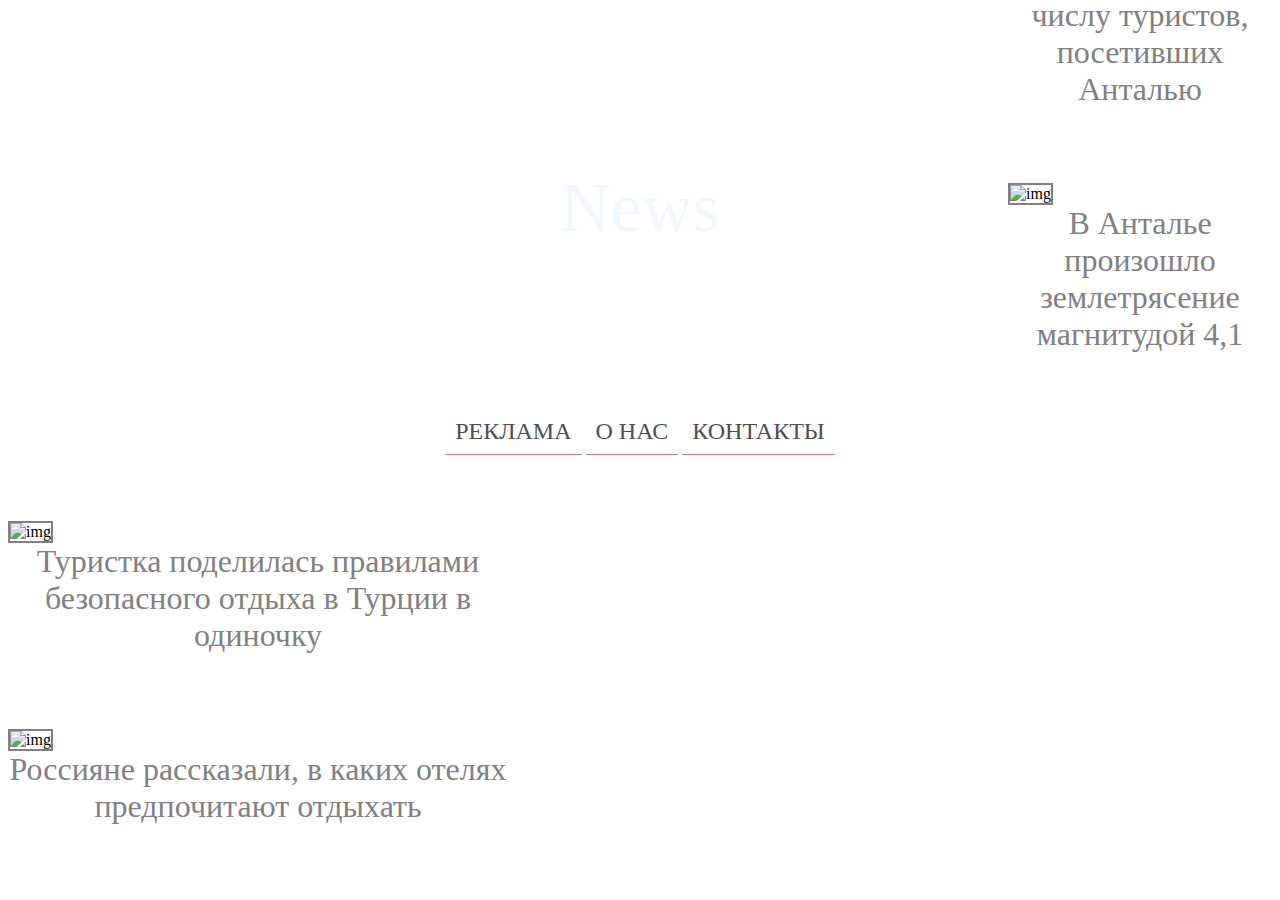
==== 5.11 Новостная страница/index.html @ 43fd89ad "first version" ====
<!DOCTYPE html>
<html lang="en">
<head>
    <meta charset="UTF-8">
    <meta http-equiv="X-UA-Compatible" content="IE=edge">
    <meta name="viewport" content="width=device-width, initial-scale=1.0">
    <title>News</title>
    <link rel="stylesheet" href="style.css">
    <link 
        href="https://cdn.jsdelivr.net/npm/bootstrap@5.2.0/dist/css/bootstrap.min.css" 
        rel="stylesheet" 
        integrity="sha384-gH2yIJqKdNHPEq0n4Mqa/HGKIhSkIHeL5AyhkYV8i59U5AR6csBvApHHNl/vI1Bx" 
        crossorigin="anonymous">
</head>
<body>
    <header>
        <p>News</p> 
    </header> 
        <footer>          
                <a href="реклама.html" class="word">РЕКЛАМА</a>           
                <a href="О нас.html" class="word">О НАС</a>       
                <a href="Контакты.html" class="word">КОНТАКТЫ</a>                           
        </footer>
            
        <div class="block">
            <div class="block_row">
                <div class="column">
                    <div class="block_items">
                        <img src="https://i.pinimg.com/736x/a4/34/64/a4346443996ef59618becc9a5c2eb139.jpg" class="rounded mx-auto d-block" alt="img">
                        <div class="text_2">
                           <a class="tourism" href="news1.html">Туристка поделилась правилами безопасного отдыха в Турции в одиночку</a>                                        
                        </div> 
                    </div> 
                    <div class="block_items">
                        <img src="https://media.admagazine.ru/photos/6140799703593a9b1c866355/master/w_1600%2Cc_limit/262824627.jpg" class="rounded mx-auto d-block" alt="img">
                        <div class="text_2">
                            <a class="hotel" href="news2.html">Россияне рассказали, в каких отелях предпочитают отдыхать</a>                      
                        </div> 
                    </div>   
                </div>
            </div>              
        </div>
        <div class="block_2">
            <div class="block_row_2">
                <div class="column_2">
                    <div class="block_items_2">
                        <img src="https://hdpic.club/uploads/posts/2021-12/1640275919_2-hdpic-club-p-samolet-vertikalnoe-6.jpg" class="rounded mx-auto d-block" alt="img"> 
                        <div class="text_2"> 
                        <a class="place" href="news3.html">Россия оказалась на втором месте по числу туристов, посетивших Анталью</a>
                    </div> 
                    <img src="https://regnum.ru/uploads/pictures/news/2019/06/02/regnum_picture_1559502696154598_big.jpg" class="rounded mx-auto d-block" alt="img"> 
                    <div class="text_2"> 
                        <a href="news4.html" class="naturedis">В Анталье произошло землетрясение магнитудой 4,1</a>
                    </div>
                    </div> 
                </div>   
            </div>
        </div>              


   
</body>
</html>
---- 5.11 Новостная страница/style.css ----
header {
    display: flex;
    align-items: center;
    justify-content: center;
    height: 400px;
    background: url(https://thumbs.dreamstime.com/b/%D1%8F%D1%80%D0%BA%D0%B8%D0%B9-%D0%BA%D1%80%D0%B0%D1%81%D0%BD%D1%8B%D0%B9-%D0%B2%D0%BE%D1%81%D1%85%D0%BE%D0%B4-%D1%81%D0%BE%D0%BB%D0%BD%D1%86%D0%B0-%D0%BD%D0%B0%D0%B4-%D0%BC%D0%BE%D1%80%D0%B5%D0%BC-%D1%88%D0%B8%D1%80%D0%BE%D0%BA%D0%BE%D0%B5-%D1%84%D0%BE%D1%82%D0%BE%D0%B3%D1%80%D0%B0%D1%84%D0%B8%D0%B8-%D0%BA%D0%BE%D0%BD%D1%86%D0%B5%D0%BF%D1%86%D0%B8%D1%8F-193107763.jpg) bottom no-repeat;
    background-size: cover;
}
p {
    color: aliceblue;
    font-size: 70px;
    font-family: 'Times New Roman', Times, serif;
    text-align: center;
}
.word {
    text-decoration: none;
    color: rgb(78, 78, 78);
    font-size: x-large;
    text-transform: inherit;
    padding: 10px;
    border-bottom: 1px #cf7575 solid;
}
footer {
    text-align: center;
    margin-top: 10px;
}


.text:hover {
    color: rgb(209, 89, 33); 
}
.tourism:hover {
    color: rgb(209, 89, 33);
}
.newsTwo.html {
    color:rgb(209, 89, 33);
}
.hotel:hover {
    color: rgb(209, 89, 33);
}
.place:hover {
    color: rgb(209, 89, 33);
}
.naturedis:hover {
    color: rgb(209, 89, 33);
}



img {
    width: 200px;
    height: 300px;
    margin-top: 2cm;   
    border: gray 2px solid;
}
.tourism {
    color: gray;
    font-size: xx-large;
    text-decoration: none;
}
.hotel {
    color: gray;
    font-size: xx-large;
    text-decoration: none;
}
.place {
    color: gray;
    font-size: xx-large;
    text-decoration: none;
}
.naturedis {
    color: gray;
    font-size: xx-large;
    text-decoration: none;
}


.block {
    width: 500px;
    margin: 0;
    
}
.block_row {
    justify-content: start;
    display: flex;
}
.text_2 {
    text-align: center;
}

.block_2 {
    max-width: 500px;
    margin-left: 1000px;
    margin-top: -1000px;
}
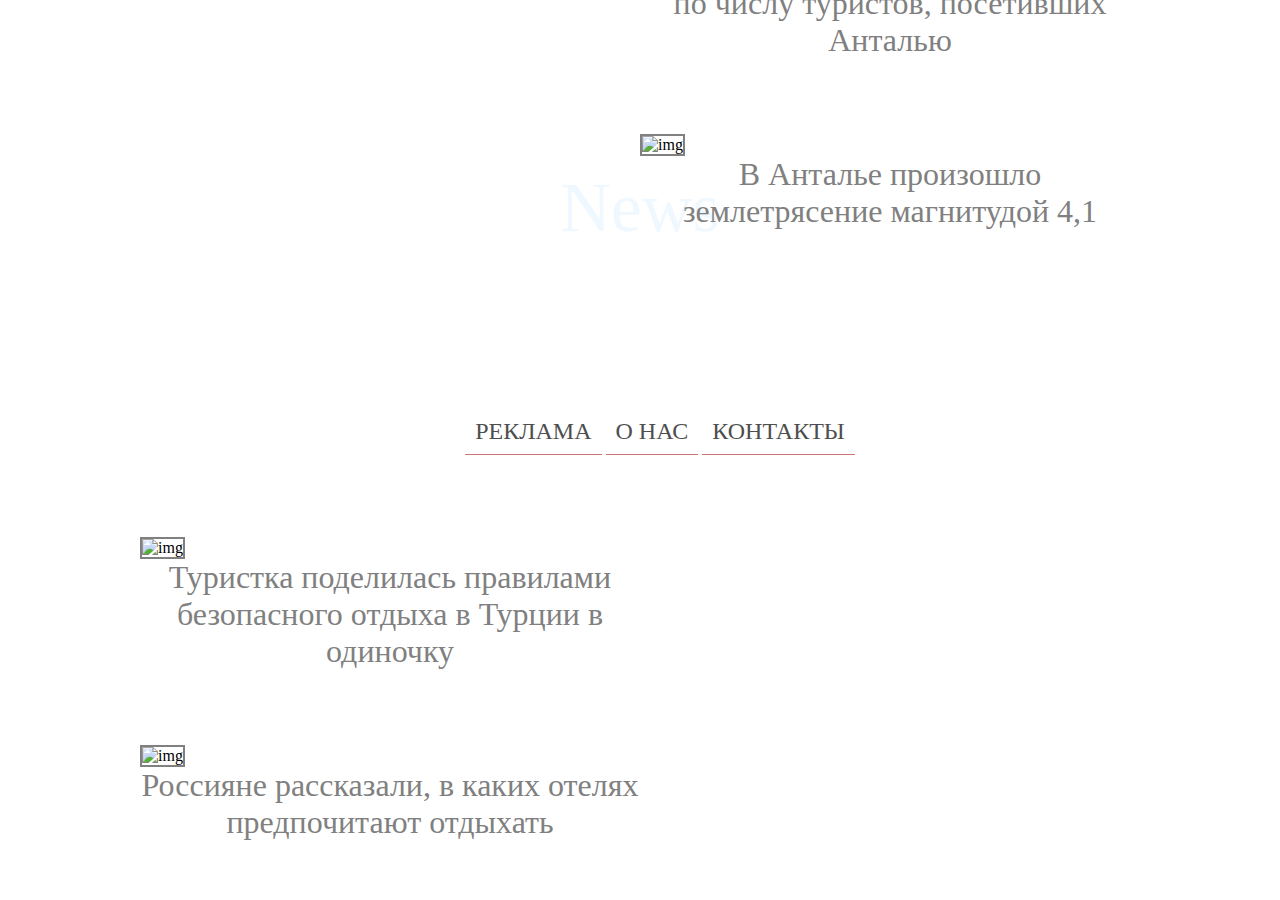
==== commit fbe44c9c: "Error correction" ====
--- a/5.11 Новостная страница/index.html
+++ b/5.11 Новостная страница/index.html
@@ -16,15 +16,15 @@
     <header>
         <p>News</p> 
     </header> 
-        <footer>          
-                <a href="реклама.html" class="word">РЕКЛАМА</a>           
-                <a href="О нас.html" class="word">О НАС</a>       
-                <a href="Контакты.html" class="word">КОНТАКТЫ</a>                           
-        </footer>
-            
-        <div class="block">
+        <menu>
+            <a href="реклама.html" class="word">РЕКЛАМА</a>           
+            <a href="О нас.html" class="word">О НАС</a>       
+            <a href="Контакты.html" class="word">КОНТАКТЫ</a>                           
+        </menu>          
+    <div class="GeneralBlock">
+        <div class="block_first_leftside_column"> 
             <div class="block_row">
-                <div class="column">
+                <div class="column_1_leftside"> 
                     <div class="block_items">
                         <img src="https://i.pinimg.com/736x/a4/34/64/a4346443996ef59618becc9a5c2eb139.jpg" class="rounded mx-auto d-block" alt="img">
                         <div class="text_2">
@@ -40,9 +40,9 @@
                 </div>
             </div>              
         </div>
-        <div class="block_2">
+        <div class="block_2_rightside_column"> 
             <div class="block_row_2">
-                <div class="column_2">
+                <div class="column_2_rightside"> 
                     <div class="block_items_2">
                         <img src="https://hdpic.club/uploads/posts/2021-12/1640275919_2-hdpic-club-p-samolet-vertikalnoe-6.jpg" class="rounded mx-auto d-block" alt="img"> 
                         <div class="text_2"> 
@@ -56,6 +56,7 @@
                 </div>   
             </div>
         </div>              
+    </div>        
 
 
    
--- a/5.11 Новостная страница/style.css
+++ b/5.11 Новостная страница/style.css
@@ -20,13 +20,12 @@
     padding: 10px;
     border-bottom: 1px #cf7575 solid;
 }
-footer {
+menu {
     text-align: center;
     margin-top: 10px;
 }
 
-
-.text:hover {
+.word:hover {
     color: rgb(209, 89, 33); 
 }
 .tourism:hover {
@@ -75,23 +74,26 @@
 }
 
 
-.block {
-    width: 500px;
-    margin: 0;
-    
+.block_first_leftside_column {
+    width: 500px;   
 }
 .block_row {
-    justify-content: start;
+
     display: flex;
 }
 .text_2 {
     text-align: center;
 }
 
-.block_2 {
+.block_2_rightside_column {
     max-width: 500px;
-    margin-left: 1000px;
-    margin-top: -1000px;
+    margin-left: auto;
+    margin-top: -991px;
+}
+.GeneralBlock {
+    margin-left: auto;
+    margin-right: auto;
+    max-width: 1000px;
 }
 
 
@@ -101,3 +103,4 @@
 
 
 
+
